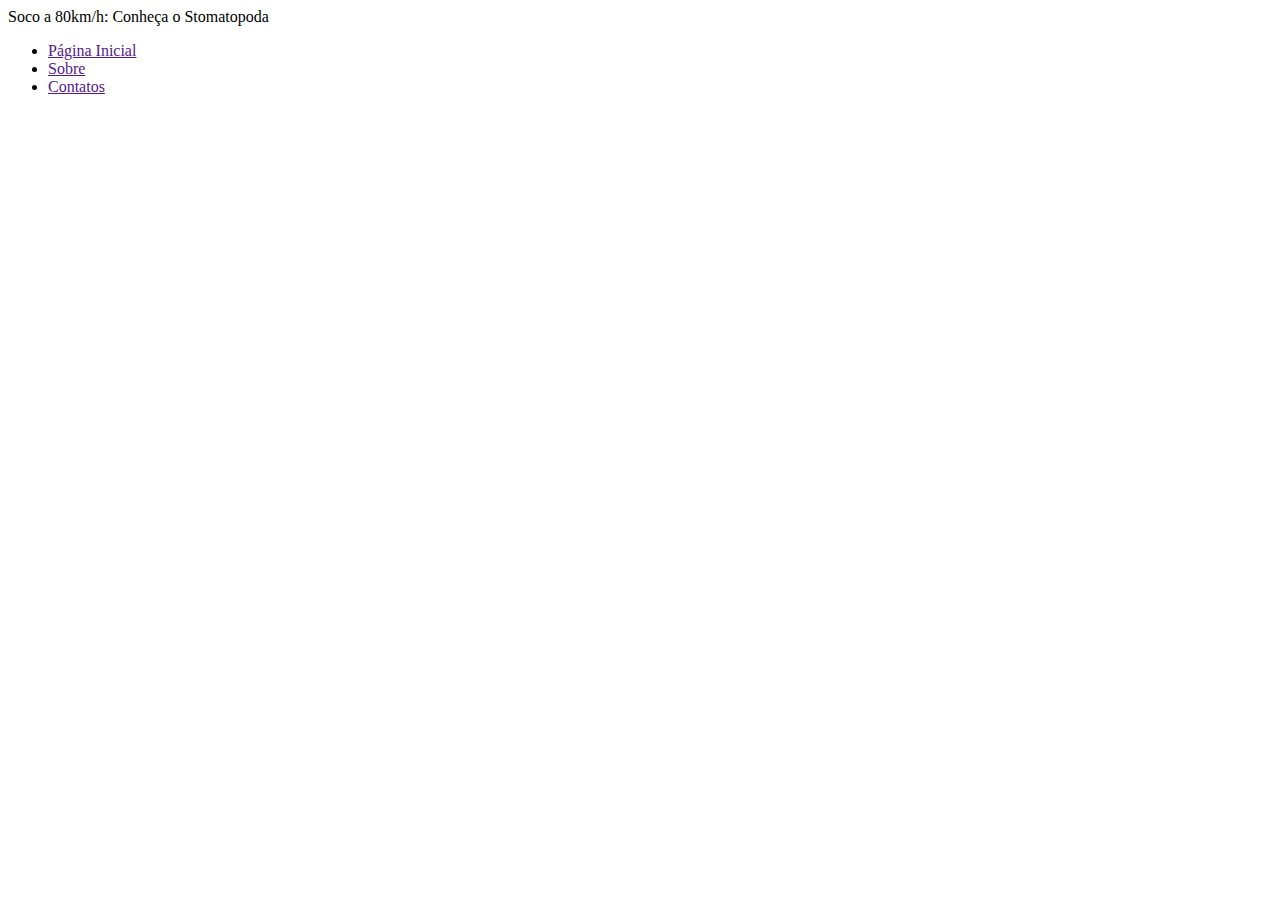
==== exercises/introducao-a-html-e-css_4/index.html @ 9491b2df "artigo" ====
<!DOCTYPE html>
<html>
  <head>
    <meta charset="UTF-8" />
    <meta name="viewport" content="width=device-width" />
  </head>
  <body>
   <header>Soco a 80km/h: Conheça o Stomatopoda</header>
        <div> <ul>
            <li><a href="">Página Inicial </a></li>
            <li><a href="">Sobre</a></li>
            <li><a href="">Contatos</a></li>
        </ul> 
        </div>
            <div></div>


  </body>
</html>
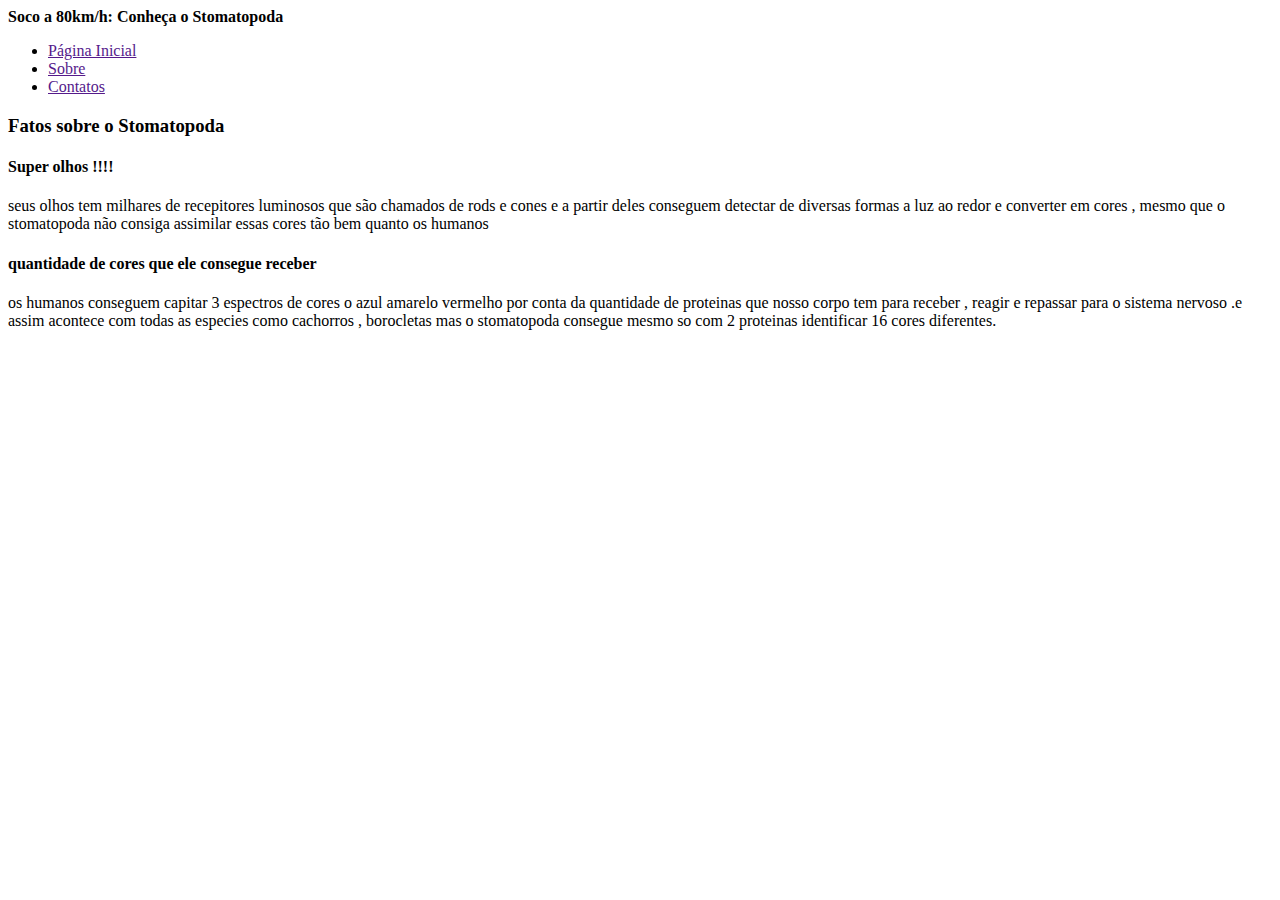
==== commit db27e811: "sobre os olhos dele" ====
--- a/exercises/introducao-a-html-e-css_4/index.html
+++ b/exercises/introducao-a-html-e-css_4/index.html
@@ -5,14 +5,21 @@
     <meta name="viewport" content="width=device-width" />
   </head>
   <body>
-   <header>Soco a 80km/h: Conheça o Stomatopoda</header>
+   <header> <strong> Soco a 80km/h: Conheça o Stomatopoda</strong>  </header>
         <div> <ul>
             <li><a href="">Página Inicial </a></li>
             <li><a href="">Sobre</a></li>
             <li><a href="">Contatos</a></li>
         </ul> 
         </div>
-            <div></div>
+            <article>
+              <h3>Fatos sobre o Stomatopoda</h3>
+              <h4>Super olhos !!!!</h4>
+              <p>seus olhos tem milhares de recepitores luminosos que são chamados de  rods e cones e a partir deles conseguem detectar de diversas formas a luz ao redor e converter em cores , mesmo que o stomatopoda não consiga assimilar essas cores tão bem quanto os humanos </p>
+              <h4>quantidade de cores que ele consegue receber </h4>
+              <p>os humanos conseguem capitar 3 espectros de cores o <spam>azul</spam> <span>amarelo</span> <span>vermelho</span> por conta da quantidade de proteinas que nosso corpo tem para receber , reagir e repassar para o sistema nervoso .e assim acontece com todas as especies como cachorros , borocletas mas o stomatopoda consegue mesmo so com 2 proteinas identificar 16 cores diferentes.</p>
+
+            </article>
 
 
   </body>
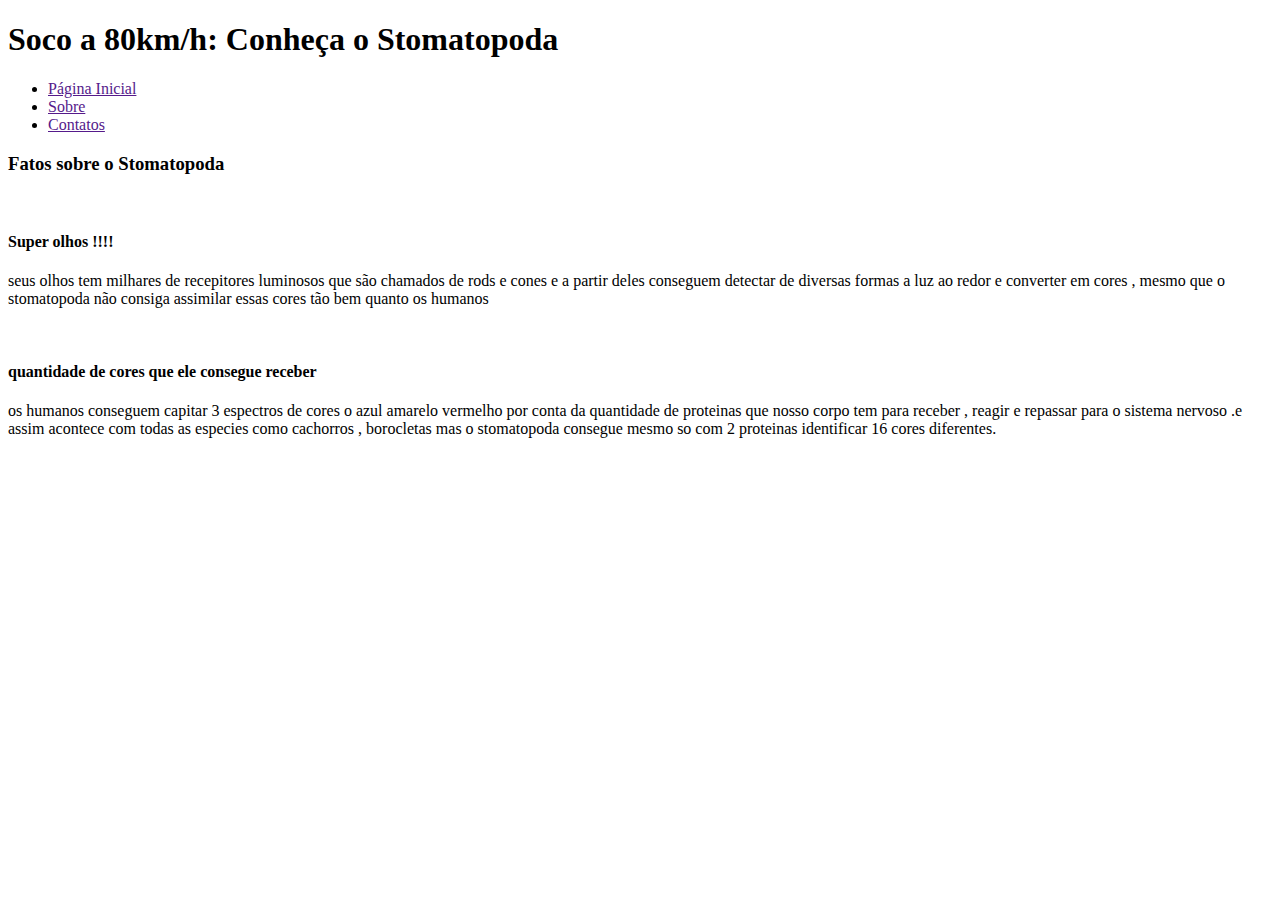
==== commit c37e2575: "adicionar imagens" ====
--- a/exercises/introducao-a-html-e-css_4/index.html
+++ b/exercises/introducao-a-html-e-css_4/index.html
@@ -5,19 +5,25 @@
     <meta name="viewport" content="width=device-width" />
   </head>
   <body>
-   <header> <strong> Soco a 80km/h: Conheça o Stomatopoda</strong>  </header>
-        <div> <ul>
+   <header> <h1>Soco a 80km/h: Conheça o Stomatopoda</h1>  </header>
+        <nav> <ul>
             <li><a href="">Página Inicial </a></li>
             <li><a href="">Sobre</a></li>
             <li><a href="">Contatos</a></li>
         </ul> 
-        </div>
+        </nav>
+
             <article>
               <h3>Fatos sobre o Stomatopoda</h3>
+              <img src="https://encrypted-tbn0.gstatic.com/images?q=tbn:ANd9GcR4l-Xtutk2jjQJY3IU8wXFEi_CNbdtdm_m1Q&usqp=CAU" alt="">
+              
               <h4>Super olhos !!!!</h4>
+              
               <p>seus olhos tem milhares de recepitores luminosos que são chamados de  rods e cones e a partir deles conseguem detectar de diversas formas a luz ao redor e converter em cores , mesmo que o stomatopoda não consiga assimilar essas cores tão bem quanto os humanos </p>
+              <img src="https://encrypted-tbn0.gstatic.com/images?q=tbn:ANd9GcRSFqgp0ZMbneLapqwV0i5bbU6QTkZ6abYOHA&usqp=CAU" alt="">
               <h4>quantidade de cores que ele consegue receber </h4>
               <p>os humanos conseguem capitar 3 espectros de cores o <spam>azul</spam> <span>amarelo</span> <span>vermelho</span> por conta da quantidade de proteinas que nosso corpo tem para receber , reagir e repassar para o sistema nervoso .e assim acontece com todas as especies como cachorros , borocletas mas o stomatopoda consegue mesmo so com 2 proteinas identificar 16 cores diferentes.</p>
+            
 
             </article>
 
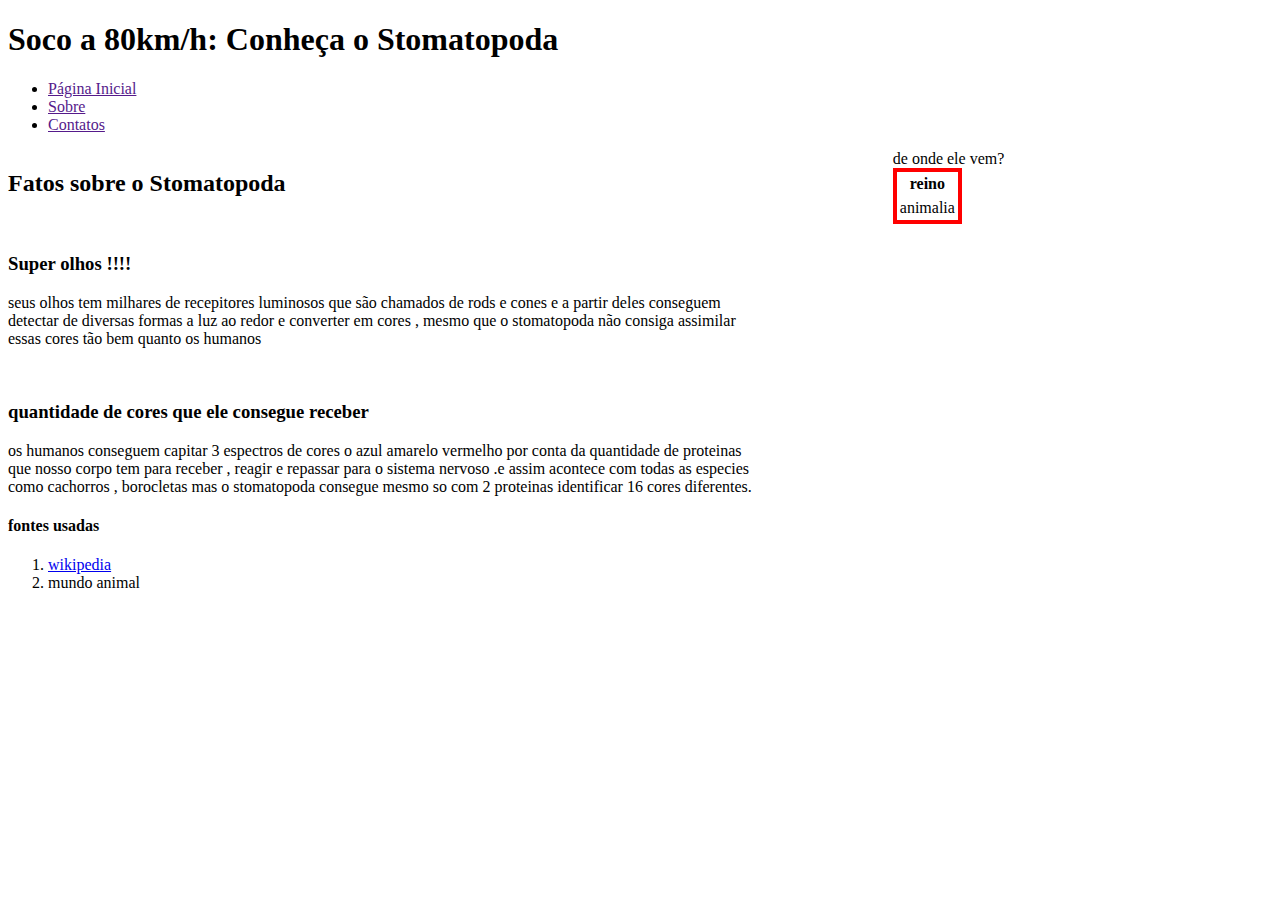
==== commit 1ba9d968: "tabelas e listas" ====
--- a/exercises/introducao-a-html-e-css_4/index.html
+++ b/exercises/introducao-a-html-e-css_4/index.html
@@ -3,6 +3,20 @@
   <head>
     <meta charset="UTF-8" />
     <meta name="viewport" content="width=device-width" />
+    <style>
+      aside{
+        float: inline-end;
+        width: 30%;
+        display: inline-block;
+      }
+      article{
+        display: inline-block;
+        width: 60%;
+      }
+      table{
+        border: solid red 4px ;
+      }
+    </style>
   </head>
   <body>
    <header> <h1>Soco a 80km/h: Conheça o Stomatopoda</h1>  </header>
@@ -14,18 +28,39 @@
         </nav>
 
             <article>
-              <h3>Fatos sobre o Stomatopoda</h3>
+              <section>
+              <h2>Fatos sobre o Stomatopoda</h2>
               <img src="https://encrypted-tbn0.gstatic.com/images?q=tbn:ANd9GcR4l-Xtutk2jjQJY3IU8wXFEi_CNbdtdm_m1Q&usqp=CAU" alt="">
-              
-              <h4>Super olhos !!!!</h4>
+            </section>
+            <section>
+              <h3>Super olhos !!!!</h3>
               
               <p>seus olhos tem milhares de recepitores luminosos que são chamados de  rods e cones e a partir deles conseguem detectar de diversas formas a luz ao redor e converter em cores , mesmo que o stomatopoda não consiga assimilar essas cores tão bem quanto os humanos </p>
               <img src="https://encrypted-tbn0.gstatic.com/images?q=tbn:ANd9GcRSFqgp0ZMbneLapqwV0i5bbU6QTkZ6abYOHA&usqp=CAU" alt="">
-              <h4>quantidade de cores que ele consegue receber </h4>
+            </section>
+            <section>
+              <h3>quantidade de cores que ele consegue receber </h3>
               <p>os humanos conseguem capitar 3 espectros de cores o <spam>azul</spam> <span>amarelo</span> <span>vermelho</span> por conta da quantidade de proteinas que nosso corpo tem para receber , reagir e repassar para o sistema nervoso .e assim acontece com todas as especies como cachorros , borocletas mas o stomatopoda consegue mesmo so com 2 proteinas identificar 16 cores diferentes.</p>
-            
+            </section>
+            <section>
+              <h4>fontes usadas </h4>
+              <ol><li><a href="https://pt.wikipedia.org/wiki/Stomatopoda">wikipedia</a></li>
 
+                  <li><a href="https://theoatmeal.com/comics/mantis_shrimp"></a>mundo animal </li>
+            </ol>
+            </section>
             </article>
+            <aside>
+              <table>
+                <th>reino</th>
+                <tr>de onde ele vem? </tr>
+                <td>animalia </td>
+              
+              </table>
+            </aside>
+            <footer>
+
+            </footer>
 
 
   </body>
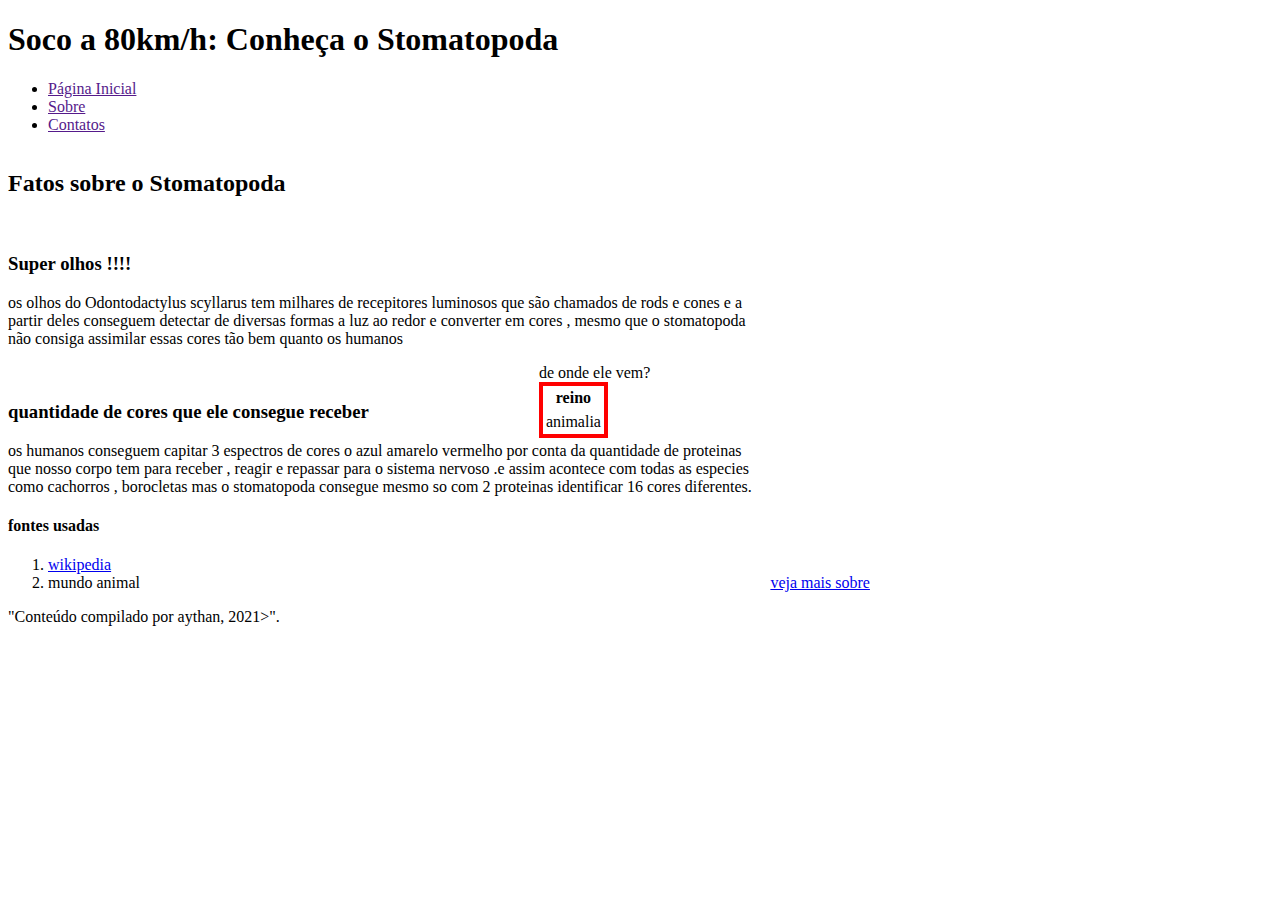
==== commit 03978734: "rodape e ajeitar os locais de tabelas" ====
--- a/exercises/introducao-a-html-e-css_4/index.html
+++ b/exercises/introducao-a-html-e-css_4/index.html
@@ -35,8 +35,15 @@
             <section>
               <h3>Super olhos !!!!</h3>
               
-              <p>seus olhos tem milhares de recepitores luminosos que são chamados de  rods e cones e a partir deles conseguem detectar de diversas formas a luz ao redor e converter em cores , mesmo que o stomatopoda não consiga assimilar essas cores tão bem quanto os humanos </p>
+              <p>os olhos do Odontodactylus scyllarus tem milhares de recepitores luminosos que são chamados de  rods e cones e a partir deles conseguem detectar de diversas formas a luz ao redor e converter em cores , mesmo que o stomatopoda não consiga assimilar essas cores tão bem quanto os humanos </p>
               <img src="https://encrypted-tbn0.gstatic.com/images?q=tbn:ANd9GcRSFqgp0ZMbneLapqwV0i5bbU6QTkZ6abYOHA&usqp=CAU" alt="">
+              <aside>
+                <table>
+                  <th>reino</th>
+                  <tr>de onde ele vem? </tr>
+                  <td>animalia </td>
+                
+                </table>
             </section>
             <section>
               <h3>quantidade de cores que ele consegue receber </h3>
@@ -49,17 +56,11 @@
                   <li><a href="https://theoatmeal.com/comics/mantis_shrimp"></a>mundo animal </li>
             </ol>
             </section>
+          
             </article>
-            <aside>
-              <table>
-                <th>reino</th>
-                <tr>de onde ele vem? </tr>
-                <td>animalia </td>
-              
-              </table>
-            </aside>
+          <a href="https://www.youtube.com/watch?v=E0Li1k5hGBE">veja mais sobre </a>  
             <footer>
-
+              "Conteúdo compilado por aythan, 2021>".
             </footer>
 
 
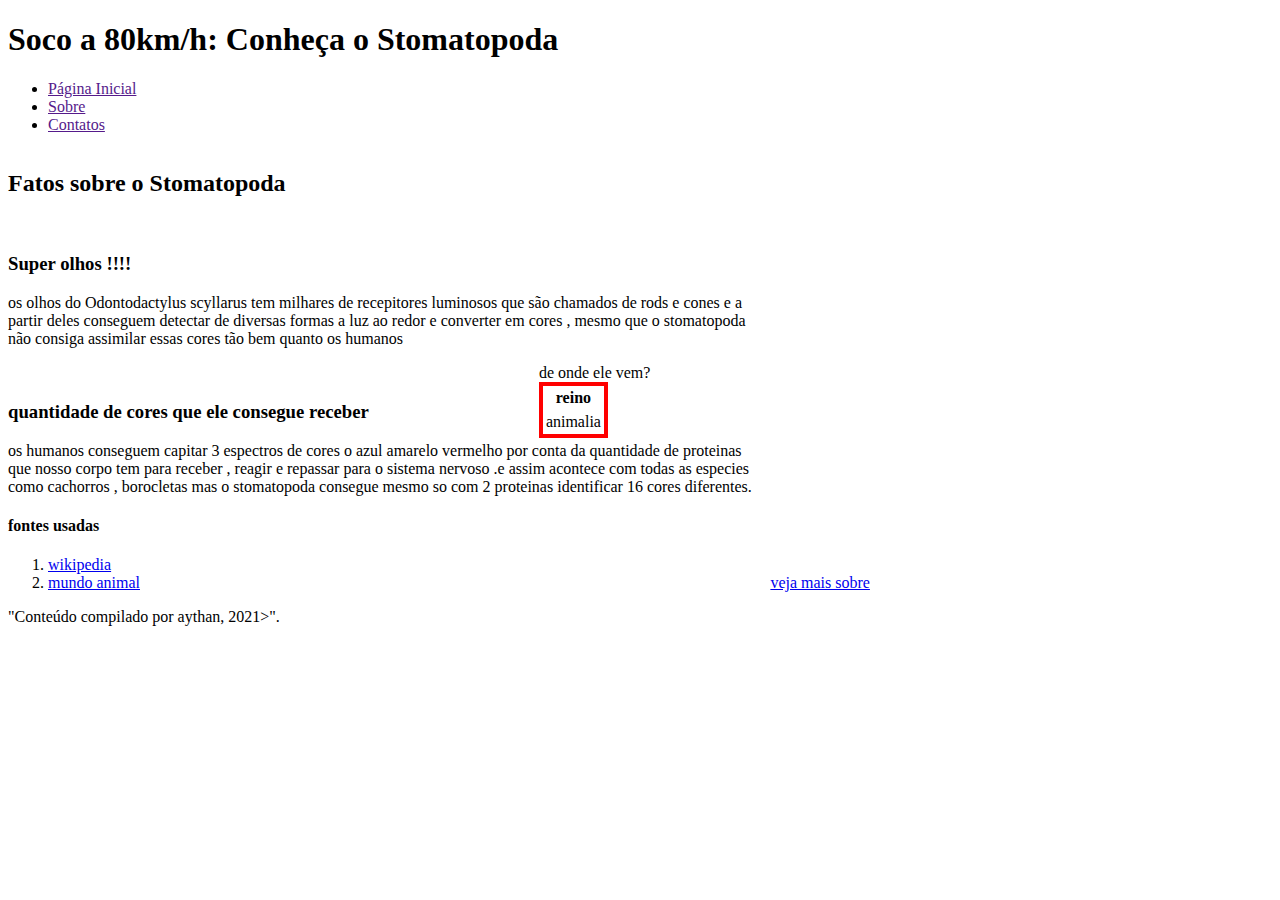
==== commit f944b846: "final" ====
--- a/exercises/introducao-a-html-e-css_4/index.html
+++ b/exercises/introducao-a-html-e-css_4/index.html
@@ -1,8 +1,11 @@
 <!DOCTYPE html>
-<html>
+<html xmlns = "http://www.w3.org/1999/xhtml" xml: lang = "en" lang = "pt">
   <head>
+   
+    <title>camarão colorido</title>
     <meta charset="UTF-8" />
     <meta name="viewport" content="width=device-width" />
+    
     <style>
       aside{
         float: inline-end;
@@ -51,9 +54,9 @@
             </section>
             <section>
               <h4>fontes usadas </h4>
-              <ol><li><a href="https://pt.wikipedia.org/wiki/Stomatopoda">wikipedia</a></li>
+              <ol><li><a href="https://pt.wikipedia.org/wiki/Stomatopoda"> wikipedia </a></li>
 
-                  <li><a href="https://theoatmeal.com/comics/mantis_shrimp"></a>mundo animal </li>
+                  <li><a href="https://theoatmeal.com/comics/mantis_shrimp">mundo animal </a></li>
             </ol>
             </section>
           
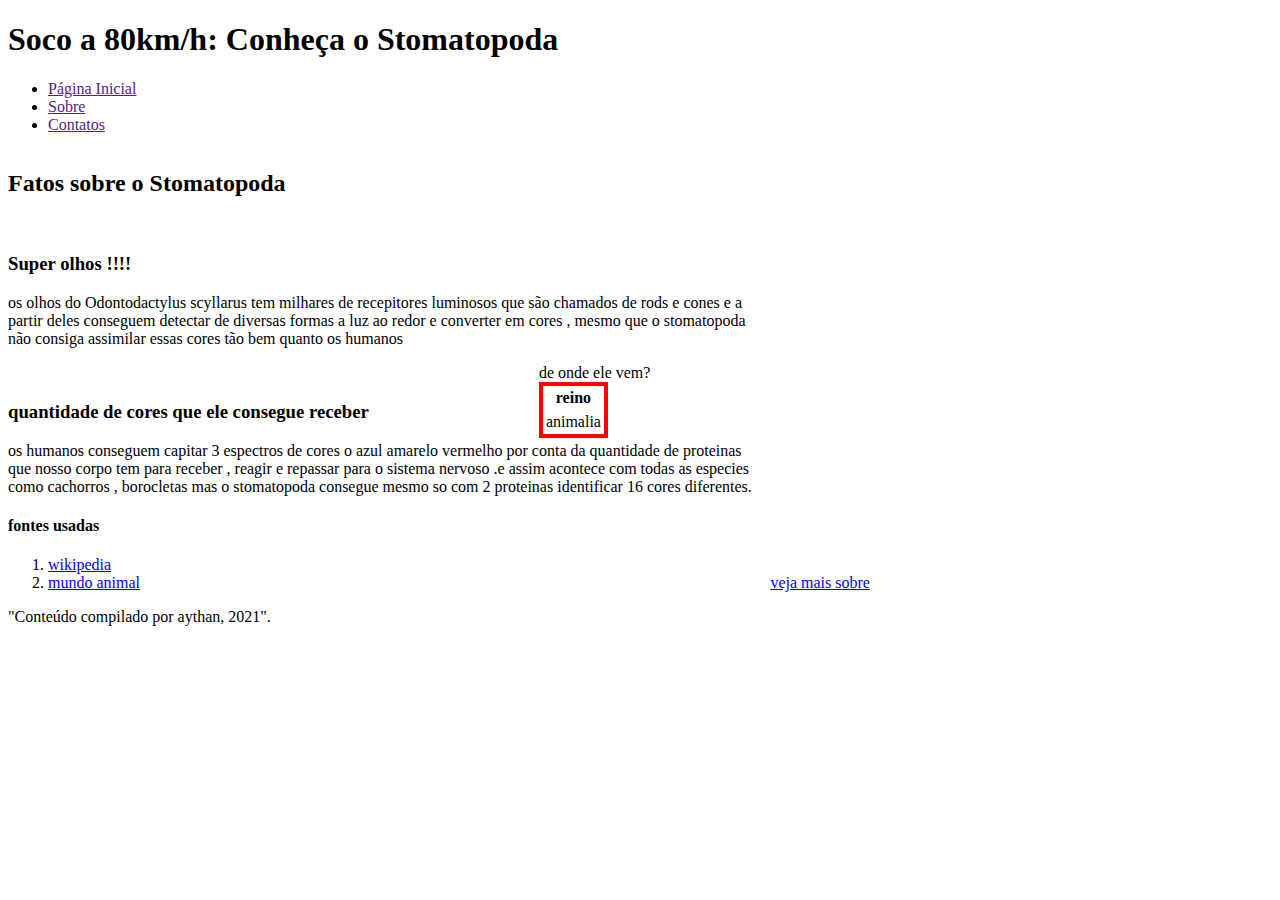
==== commit 15158169: "." ====
--- a/exercises/introducao-a-html-e-css_4/index.html
+++ b/exercises/introducao-a-html-e-css_4/index.html
@@ -1,11 +1,9 @@
 <!DOCTYPE html>
 <html xmlns = "http://www.w3.org/1999/xhtml" xml: lang = "en" lang = "pt">
   <head>
-   
     <title>camarão colorido</title>
     <meta charset="UTF-8" />
     <meta name="viewport" content="width=device-width" />
-    
     <style>
       aside{
         float: inline-end;
@@ -63,7 +61,7 @@
             </article>
           <a href="https://www.youtube.com/watch?v=E0Li1k5hGBE">veja mais sobre </a>  
             <footer>
-              "Conteúdo compilado por aythan, 2021>".
+              "Conteúdo compilado por aythan, 2021".
             </footer>
 
 
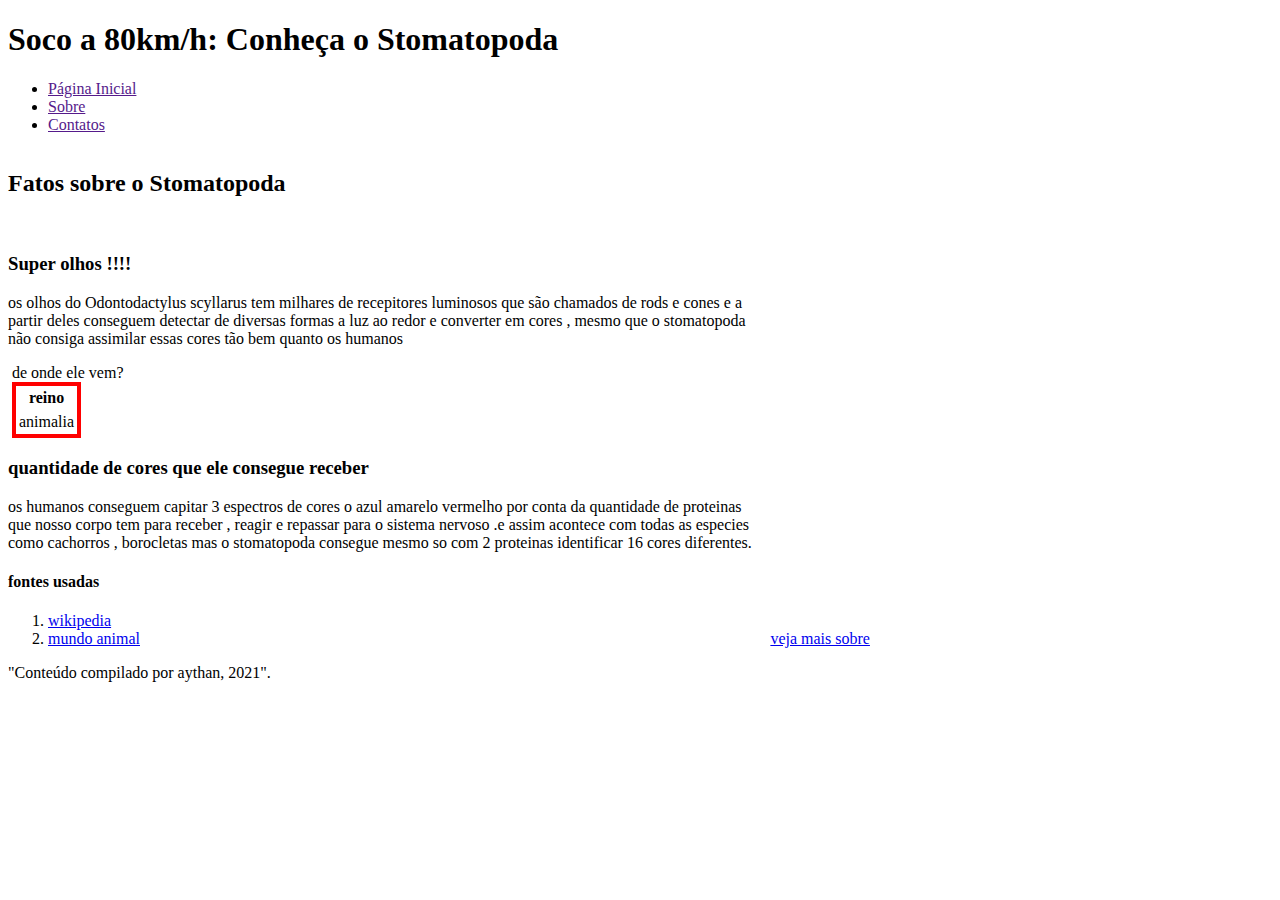
==== commit d65b670f: "adicionar arquivo java" ====
--- a/exercises/introducao-a-html-e-css_4/index.html
+++ b/exercises/introducao-a-html-e-css_4/index.html
@@ -6,7 +6,7 @@
     <meta name="viewport" content="width=device-width" />
     <style>
       aside{
-        float: inline-end;
+        
         width: 30%;
         display: inline-block;
       }
